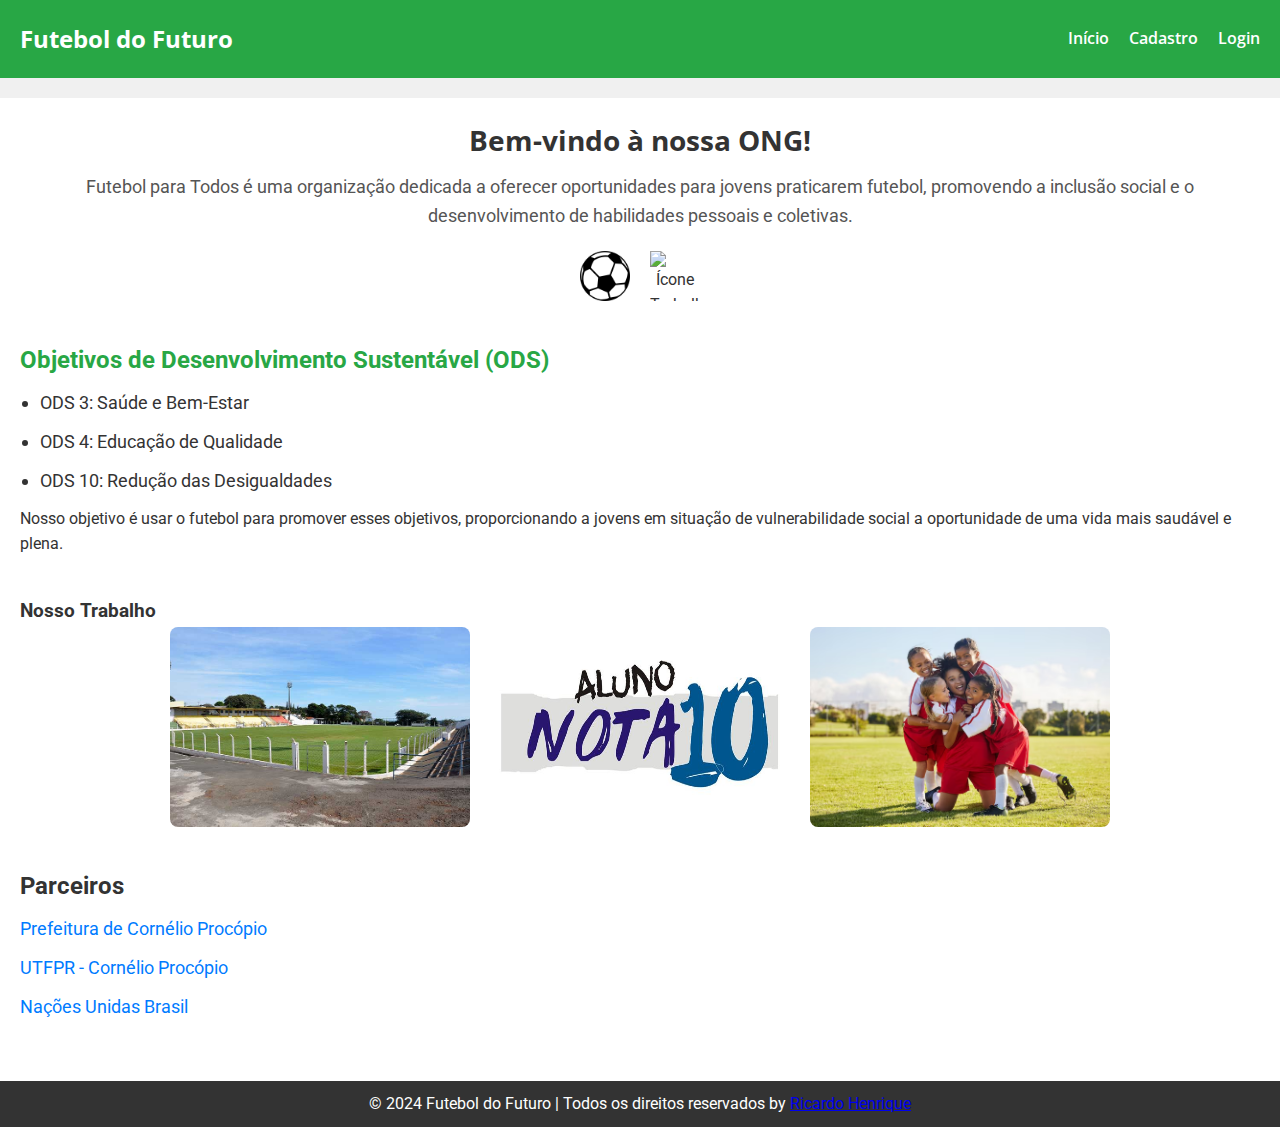
==== index.html @ baa1bafc "feat: projeto front" ====
<!DOCTYPE html>
<html lang="pt-br">
<head>
    <meta charset="UTF-8">
    <meta name="viewport" content="width=device-width, initial-scale=1.0">
    <title>ONG Futebol do Futuro</title>
    <link rel="stylesheet" href="./css/styles.css" type="text/css">
    <link href="https://fonts.googleapis.com/css2?family=Open+Sans:wght@400;600&family=Roboto:wght@400;500&display=swap" rel="stylesheet">
</head>
<body>
    <header>
        <div class="logo">
            <h1>Futebol do Futuro</h1>
        </div>
        <nav>
            <ul>
                <li><a href="index.html">Início</a></li>
                <li><a href="cadastro.html">Cadastro</a></li>
                <li><a href="login.html">Login</a></li>
            </ul>
        </nav>
    </header>

    <main>
        <section class="intro">
            <h2>Bem-vindo à nossa ONG!</h2>
            <p><span>Futebol para Todos</span> é uma organização dedicada a oferecer oportunidades para jovens praticarem futebol, promovendo a inclusão social e o desenvolvimento de habilidades pessoais e coletivas.</p>
            <div class="icons">
                <img src="./figs/bola-de-futebol.png" alt="Ícone Futebol">
                <img src="https://img.icons8.com/ios/50/000000/teamwork.png" alt="Ícone Trabalho em Equipe">
            </div>
        </section>

        <section class="ods">
            <h3>Objetivos de Desenvolvimento Sustentável (ODS)</h3>
            <ul>
                <li>ODS 3: Saúde e Bem-Estar</li>
                <li>ODS 4: Educação de Qualidade</li>
                <li>ODS 10: Redução das Desigualdades</li>
            </ul>
            <p>Nosso objetivo é usar o futebol para promover esses objetivos, proporcionando a jovens em situação de vulnerabilidade social a oportunidade de uma vida mais saudável e plena.</p>
        </section>

        <section class="imagens">
            <h3>Nosso Trabalho</h3>
            <div class="image-gallery">
                <img src="./figs/EstadioUbirajaraMedeiros.jpg" alt="Imagem 1">
                <img src="./figs/Logo_Aluno_Nota_10.jpg" alt="Imagem 2">
                <img src="./figs/crianca_futebol.avif" alt="Imagem 3">
            </div>
        </section>

        <section class="links">
            <h3>Parceiros</h3>
            <ul>
                <li><a href="https://prefeitura.cp.pr.gov.br/portal/" target="_blank">Prefeitura de Cornélio Procópio</a></li>
                <li><a href="https://www.utfpr.edu.br/noticias/cornelio-procopio" target="_blank">UTFPR - Cornélio Procópio</a></li>
                <li><a href="https://brasil.un.org/pt-br/sdgs">Nações Unidas Brasil</a></li>
            </ul>
        </section>
    </main>

    <footer>
        <p>&copy; 2024 Futebol do Futuro | Todos os direitos reservados by <a href="https://ricardohsousa.github.io/prog-front/" target="_blank">Ricardo Henrique</a></p>
    </footer>

</body>
</html>
---- css/styles.css ----
* {
    margin: 0;
    padding: 0;
    box-sizing: border-box;
}

body {
    display: flex;
    flex-direction: column;
    min-height: 100vh;
    margin: 0;
    font-family: 'Roboto', sans-serif;
    background-color: #f0f0f0;
    color: #333;
    line-height: 1.6;
}

header {
    background-color: #28a745; /* Verde */
    color: white;
    padding: 20px;
    display: flex;
    justify-content: space-between;
    align-items: center;
    font-family: 'Open Sans', sans-serif;
}

header .logo h1 {
    font-size: 24px;
}

nav ul {
    list-style: none;
    display: flex;
    gap: 20px;
}

nav ul li {
    display: inline-block;
}

nav ul li a {
    color: white;
    text-decoration: none;
    font-weight: 600;
}

nav ul li a:hover {
    color: #ffcc00;
}

main {
    flex: 1;
    padding: 20px;
    background-color: #fff;
    margin-top: 20px;
}

section {
    margin-bottom: 40px;
}

.intro {
    text-align: center;
}

.intro h2 {
    font-family: 'Open Sans', sans-serif;
    font-size: 28px;
    margin-bottom: 10px;
}

.intro p {
    font-size: 18px;
    color: #555;
}

.intro .icons {
    margin-top: 20px;
    display: flex;
    justify-content: center;
    gap: 20px;
}

.intro .icons img {
    width: 50px;
    height: 50px;
}

.ods h3 {
    font-size: 24px;
    color: #28a745;
    margin-bottom: 10px;
}

.ods ul {
    list-style: disc;
    margin-left: 20px;
}

.ods ul li {
    font-size: 18px;
    margin-bottom: 10px;
}

/* Seção de Links */
.links h3 {
    font-size: 24px;
    margin-bottom: 10px;
}

.links ul {
    list-style: none;
}

.links ul li {
    font-size: 18px;
    margin-bottom: 10px;
}

.links ul li a {
    color: #007bff;
    text-decoration: none;
}

.links ul li a:hover {
    color: #ffcc00;
}

form {
    display: flex;
    flex-direction: column;
    gap: 15px;
    width: 100%;
    max-width: 400px;
    margin: 0 auto;
}

form input, form button {
    padding: 10px;
    font-size: 16px;
    border-radius: 5px;
    border: 1px solid #ddd;
}

form input[type="text"], 
form input[type="email"], 
form input[type="number"], 
form input[type="password"] {
    width: 100%;
    box-sizing: border-box;
}

form button {
    background-color: #4CAF50;
    color: white;
    cursor: pointer;
    border: none;
}

.btn-cadastro{
    background-color: #007bff;
    color: white;
    cursor: pointer;
    border: none;
}

.btn-cadastro:hover{
    background-color: #5c79da;
}

form button:hover {
    background-color: #45a049;
}

form a {
    color: #007bff;
    text-align: center;
    text-decoration: none;
}

form a:hover {
    color: #ffcc00;
}

footer {
    background-color: #333;
    color: white;
    text-align: center;
    padding: 10px;
    position: relative;
    bottom: 0;
    width: 100%;
}

.image-gallery {
    display: flex;
    gap: 20px;
    justify-content: center;
}

.image-gallery img {
    width: 300px;
    height: 200px;
    border-radius: 8px;
}

.cadastro-container, .login-container {
    padding: 20px;
    background-color: #fff;
    border-radius: 8px;
    box-shadow: 0 2px 8px rgba(0, 0, 0, 0.1);
    width: 100%;
    max-width: 450px;
    margin: 20px auto;
}

.cadastro-container h2, .login-container h2 {
    font-size: 24px;
    margin-bottom: 20px;
    text-align: center;
    color: #333;
}

.cadastro-container .input-group label {
    font-size: 14px;
    margin-bottom: 5px;
    color: #555;
}

.cadastro-container .input-group input {
    padding: 12px;
    font-size: 16px;
    border-radius: 5px;
    border: 1px solid #ddd;
}

.login-container .input-group label {
    font-size: 14px;
    margin-bottom: 5px;
    color: #555;
}

.login-container .input-group input {
    padding: 12px;
    font-size: 16px;
    border-radius: 5px;
    border: 1px solid #ddd;
}
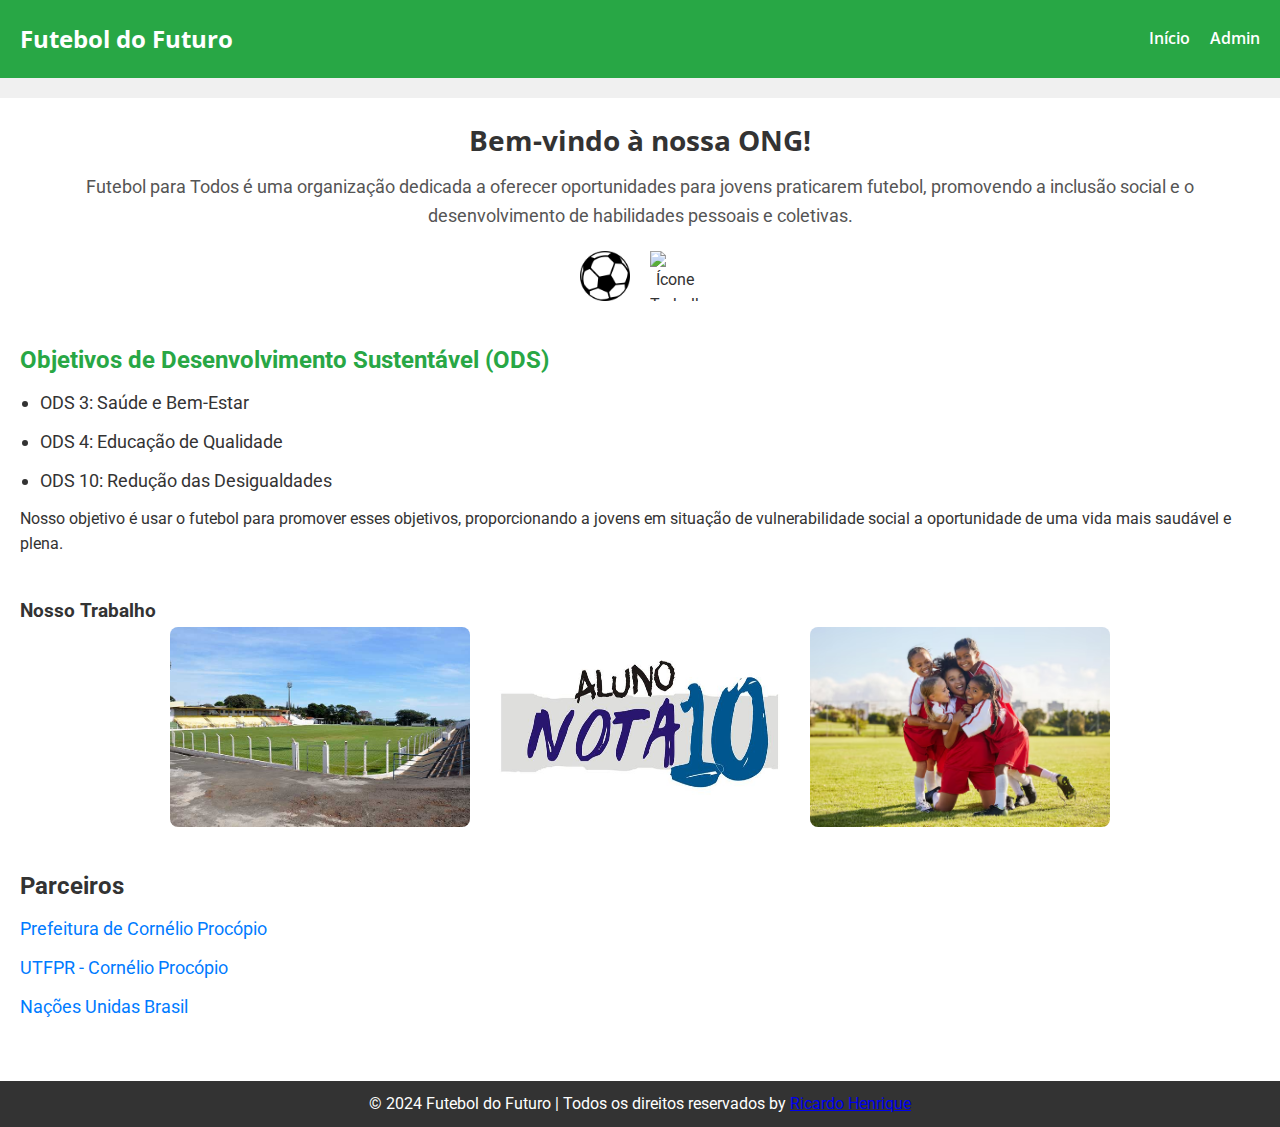
==== commit 14126e8d: "feat: localstoage" ====
--- a/index.html
+++ b/index.html
@@ -15,8 +15,7 @@
         <nav>
             <ul>
                 <li><a href="index.html">Início</a></li>
-                <li><a href="cadastro.html">Cadastro</a></li>
-                <li><a href="login.html">Login</a></li>
+                <li><a href="admin.html">Admin</a></li>
             </ul>
         </nav>
     </header>
--- a/css/styles.css
+++ b/css/styles.css
@@ -158,14 +158,14 @@
     border: none;
 }
 
-.btn-cadastro{
+.btn-admin{
     background-color: #007bff;
     color: white;
     cursor: pointer;
     border: none;
 }
 
-.btn-cadastro:hover{
+.btn-admin:hover{
     background-color: #5c79da;
 }
 
@@ -205,7 +205,7 @@
     border-radius: 8px;
 }
 
-.cadastro-container, .login-container {
+.admin-container {
     padding: 20px;
     background-color: #fff;
     border-radius: 8px;
@@ -215,35 +215,78 @@
     margin: 20px auto;
 }
 
-.cadastro-container h2, .login-container h2 {
+.admin-container h2 {
     font-size: 24px;
     margin-bottom: 20px;
     text-align: center;
     color: #333;
 }
 
-.cadastro-container .input-group label {
+.admin-container .input-group label {
     font-size: 14px;
     margin-bottom: 5px;
     color: #555;
 }
 
-.cadastro-container .input-group input {
+.admin-container .input-group input {
     padding: 12px;
     font-size: 16px;
     border-radius: 5px;
     border: 1px solid #ddd;
 }
 
-.login-container .input-group label {
+.input-group label {
     font-size: 14px;
     margin-bottom: 5px;
     color: #555;
 }
 
-.login-container .input-group input {
+.input-group input {
     padding: 12px;
     font-size: 16px;
     border-radius: 5px;
     border: 1px solid #ddd;
+}
+
+#lista-cadastro {
+    list-style: none;
+    padding: 0;
+    margin-top: 20px;
+    max-width: 450px;
+    margin-left: auto;
+    margin-right: auto;
+}
+
+#lista-cadastro li {
+    background: #f8f9fa;
+    padding: 10px;
+    margin: 8px 0;
+    border-radius: 5px;
+    border-left: 5px solid #28a745;
+    display: flex;
+    justify-content: space-between;
+    align-items: center;
+    font-size: 16px;
+    color: #333;
+    box-shadow: 0px 2px 5px rgba(0, 0, 0, 0.1);
+}
+
+#lista-cadastro li span {
+    flex: 1;
+}
+
+.btn-excluir-todos {
+    background-color: #dc3545;
+    color: white;
+    font-size: 16px;
+    padding: 10px;
+    border: none;
+    border-radius: 5px;
+    cursor: pointer;
+    width: 100%;
+    margin-top: 10px;
+}
+
+.btn-excluir-todos:hover {
+    background-color: #c82333;
 }